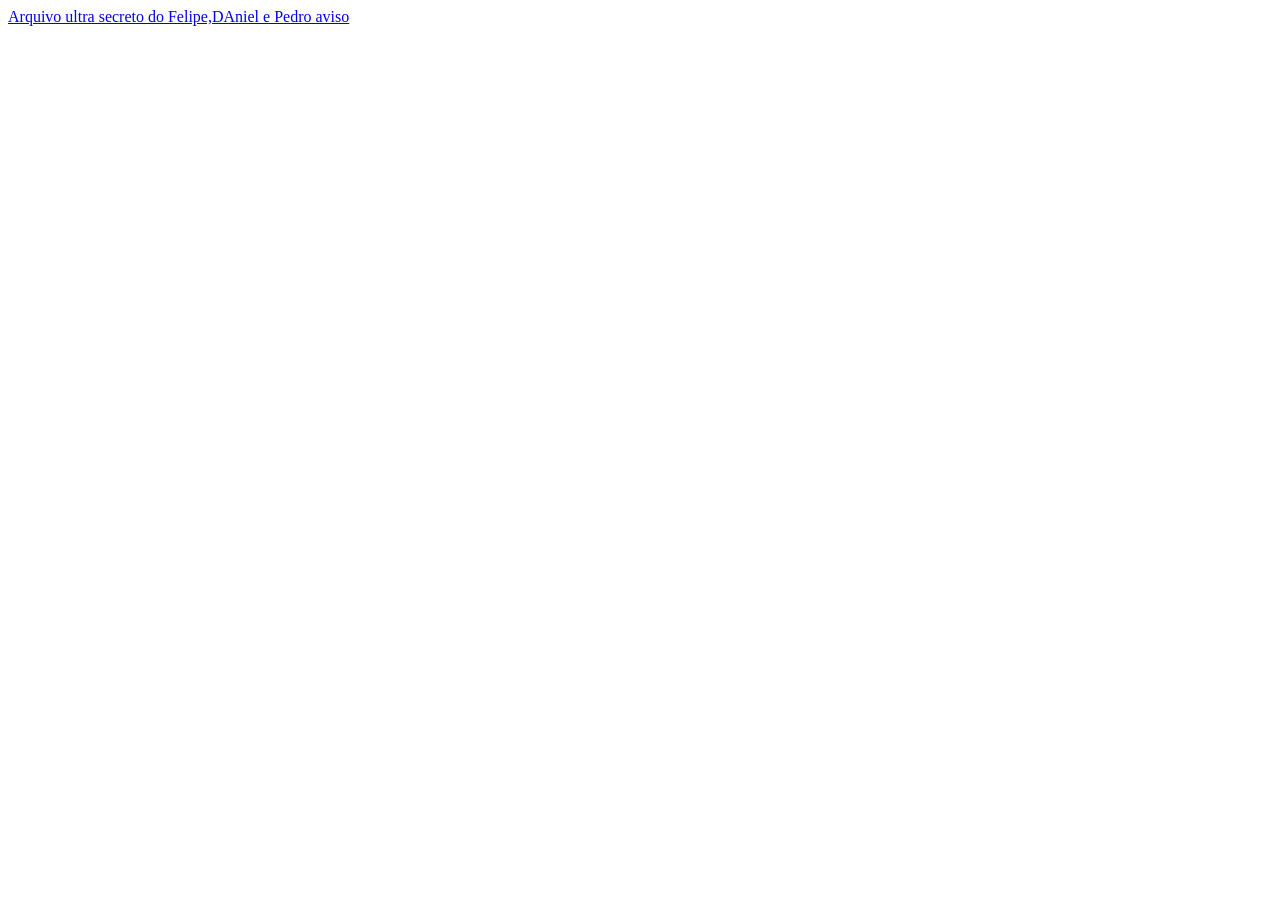
==== Aula 3/Index.HTML @ 095999bb "VERSÃO LULA DROID" ====
<!DOCTYPE html>
<html lang="en">
<head>
    <meta charset="UTF-8">
    <meta name="viewport" content="width=device-width, initial-scale=1.0">
    <title>Aprofundando o HTML</title>
</head>
<body>
    <a href="LEgal.HTML">Arquivo ultra secreto do Felipe,DAniel e Pedro aviso</a>
</body>
</html>
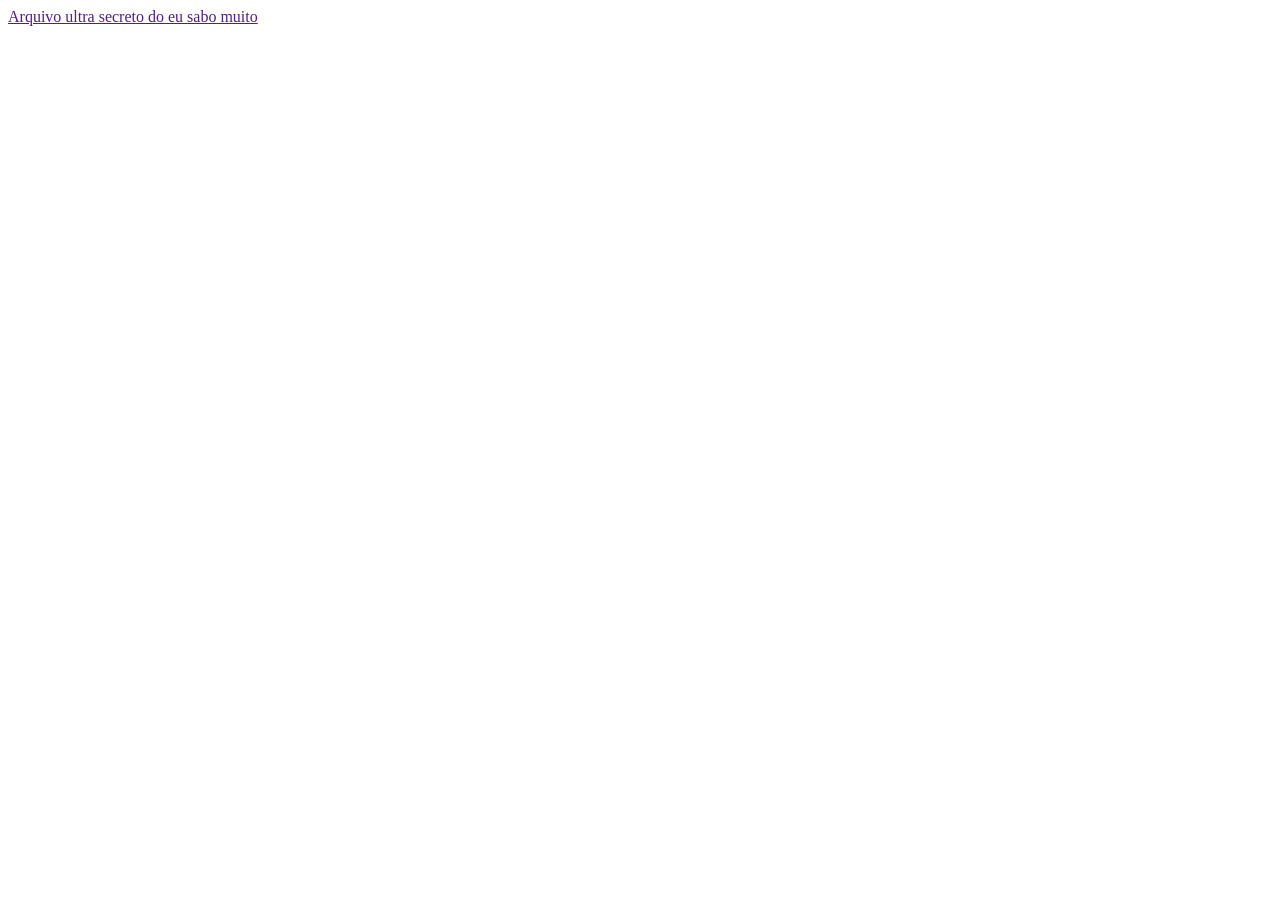
==== commit 2e58845e: "versao legal 2" ====
--- a/Aula 3/Index.HTML
+++ b/Aula 3/Index.HTML
@@ -6,6 +6,6 @@
     <title>Aprofundando o HTML</title>
 </head>
 <body>
-    <a href="LEgal.HTML">Arquivo ultra secreto do Felipe,DAniel e Pedro aviso</a>
+    <a href="">Arquivo ultra secreto do eu sabo muito</a>
 </body>
 </html>
